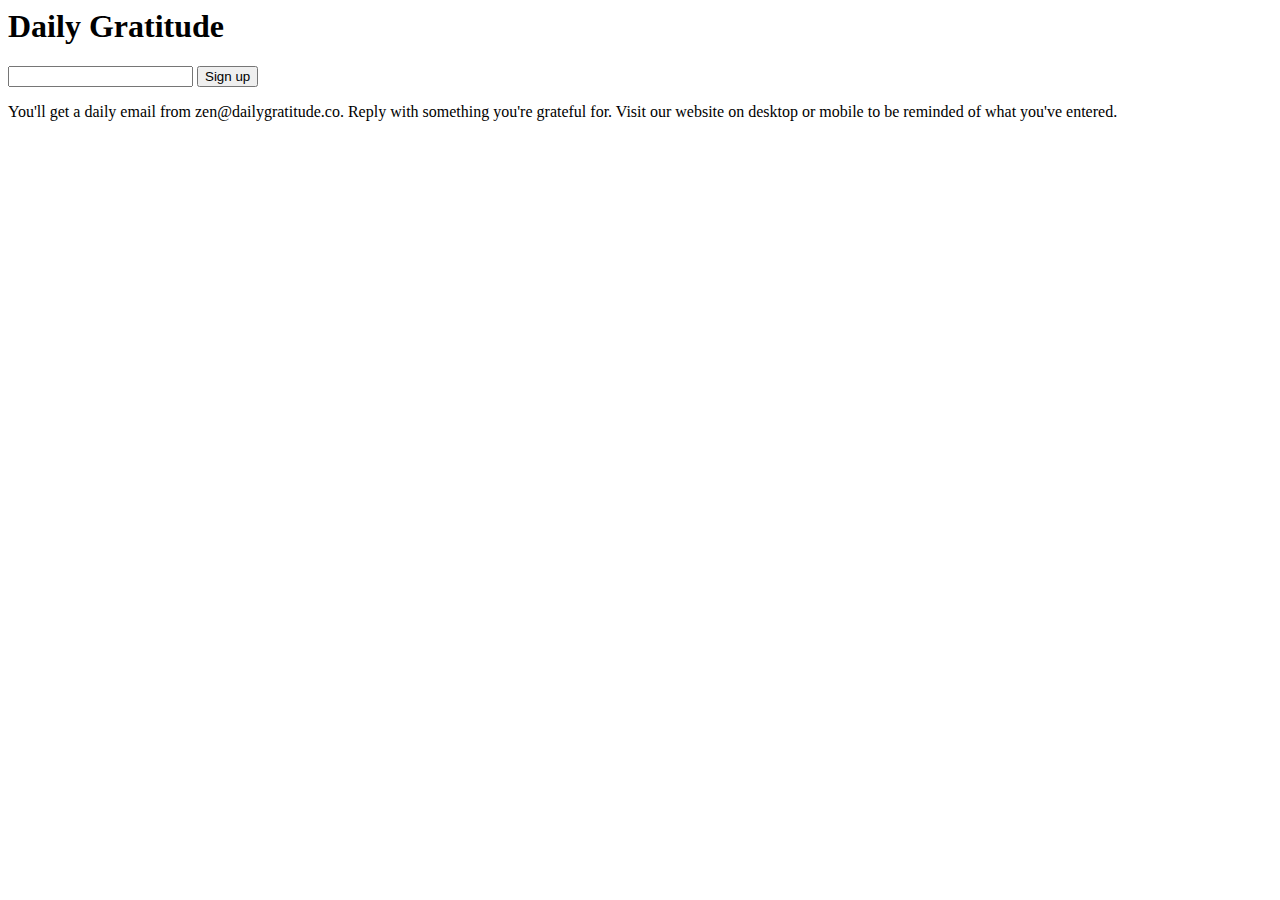
==== index.html @ ec80d8e4 "initial project set up" ====
<html>
<body>
<h1>Daily Gratitude</h1>
<form>
<input type="email"></input>
<button>Sign up</button>
</form>
<div>
You'll get a daily email from zen@dailygratitude.co.  Reply with something you're grateful for.  Visit our website on desktop or mobile to be reminded of what you've entered.
</div>
</body>
</html>
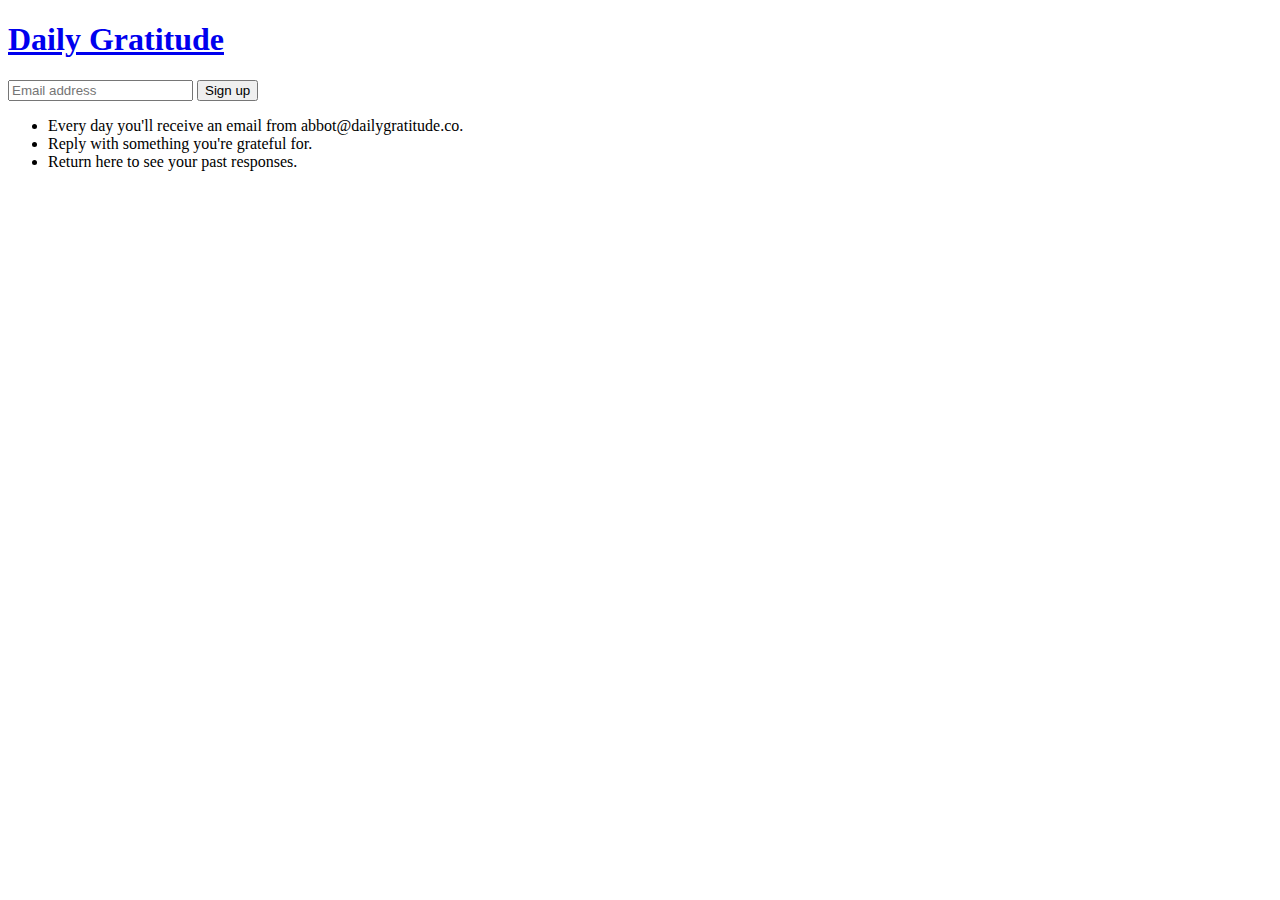
==== commit b82fe6db: "refactor html, initial form response server method" ====
--- a/index.html
+++ b/index.html
@@ -1,12 +1,28 @@
+<!DOCTYPE html>
 <html>
-<body>
-<h1>Daily Gratitude</h1>
-<form>
-<input type="email"></input>
-<button>Sign up</button>
-</form>
-<div>
-You'll get a daily email from zen@dailygratitude.co.  Reply with something you're grateful for.  Visit our website on desktop or mobile to be reminded of what you've entered.
-</div>
-</body>
+  <head>
+    <link href='http://fonts.googleapis.com/css?family=Lobster' rel='stylesheet' type='text/css'>
+    <link rel="stylesheet" href="/stylesheets/style.css">
+  </head>
+  <body>
+    <a id="header-link" href="/">
+      <header>
+	<h1>Daily Gratitude</h1>
+      </header>
+    </a>
+    <div id="main">
+      <form action="/signup-form" method="post">
+	<input id="signup-email" type="email" placeholder="Email address">
+        <input type="submit" value="Sign up">
+      </form>
+      <ul>
+	<li>Every day you'll receive an email from abbot@dailygratitude.co.
+	</li>
+	<li>Reply with something you're grateful for.
+	</li>
+	<li>Return here to see your past responses.
+	</li>
+      </ul>
+    </div>
+  </body>
 </html>
